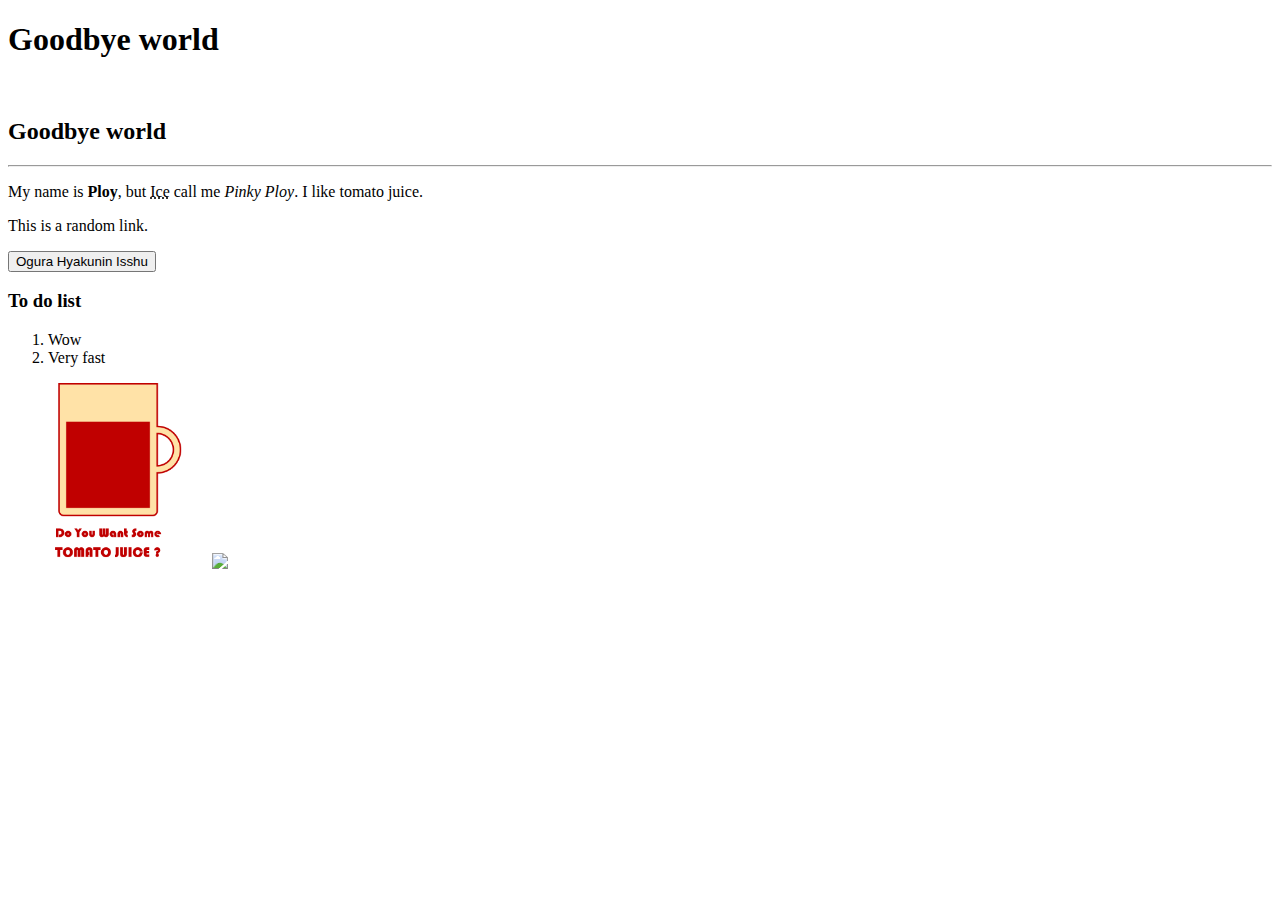
==== week1.html @ 1f38fbfa "yeah" ====
<!DOCTYPE html>
<html>
    <head>
        <title>WoWoWoW</title>
    </head>
    
    <body>
        <h1>Goodbye world</h1>
        <br>
        <h2>Goodbye world</h2>
        <hr>

        <p>My name is <b>Ploy</b>, but <abbr title = "Icy Ice">Ice</abbr> call me <i>Pinky Ploy</i>. I like tomato juice.</p>
        <p>This is a random link.</p>
        <a href = "http://jti.lib.virginia.edu/japanese/hyakunin/frames/hyakuframes.html"><button>Ogura Hyakunin Isshu</button></a>
        
        <h3>To do list</h3>
        <ol>
            <li>Wow</li>
            <li>Very fast</li>
        </ol>

        <img width="200px" src="tomatojuice.png">
        <img width="200px" src="https://th.bing.com/th/id/OIF.sV0T7b280kYFtc77lVpnNw?pid=ImgDet&rs=1">
        
    </body>

</html>
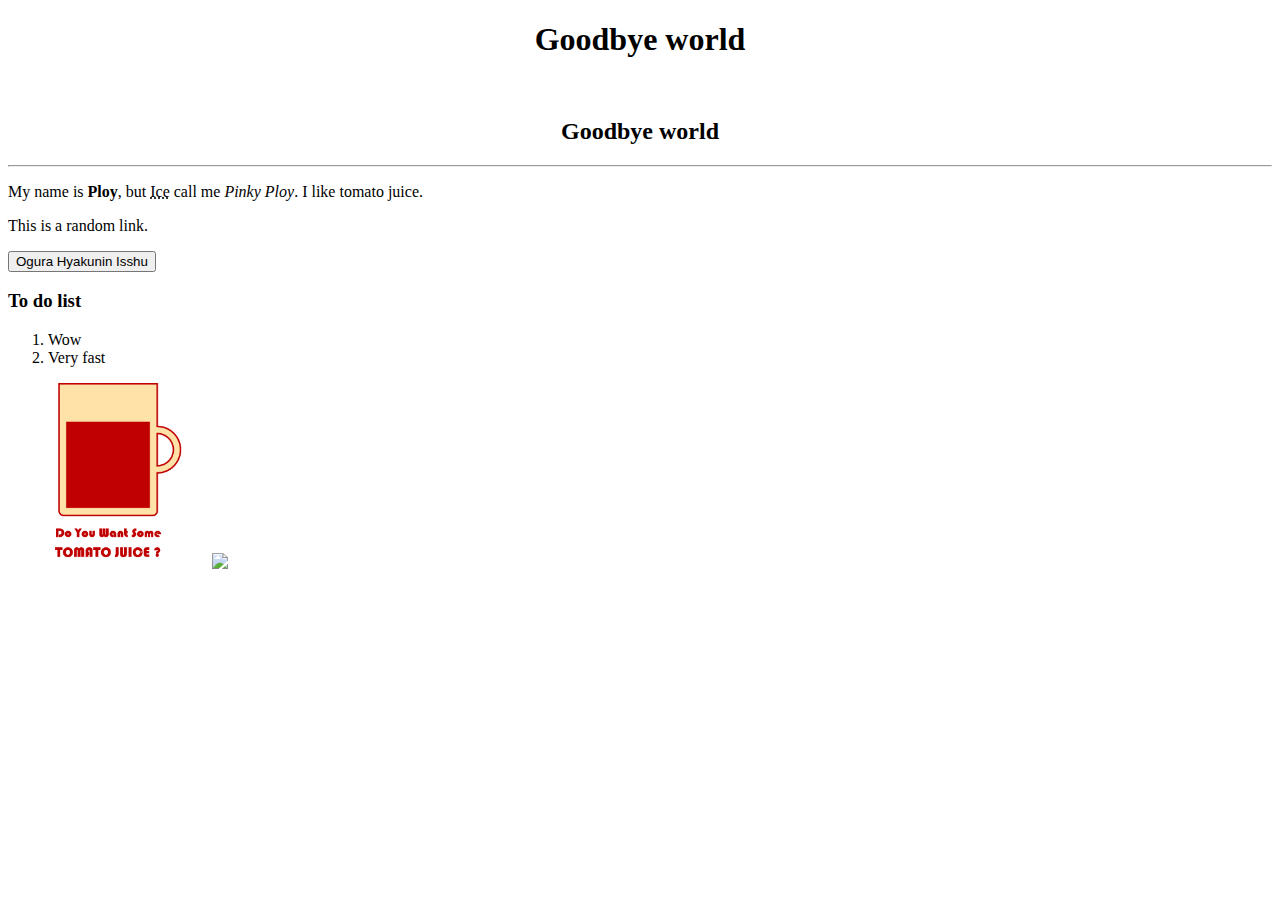
==== commit 3d5d2d52: "test" ====
--- a/week1.html
+++ b/week1.html
@@ -5,9 +5,9 @@
     </head>
     
     <body>
-        <h1>Goodbye world</h1>
+        <h1 align="center">Goodbye world</h1>
         <br>
-        <h2>Goodbye world</h2>
+        <h2 align="center">Goodbye world</h2>
         <hr>
 
         <p>My name is <b>Ploy</b>, but <abbr title = "Icy Ice">Ice</abbr> call me <i>Pinky Ploy</i>. I like tomato juice.</p>
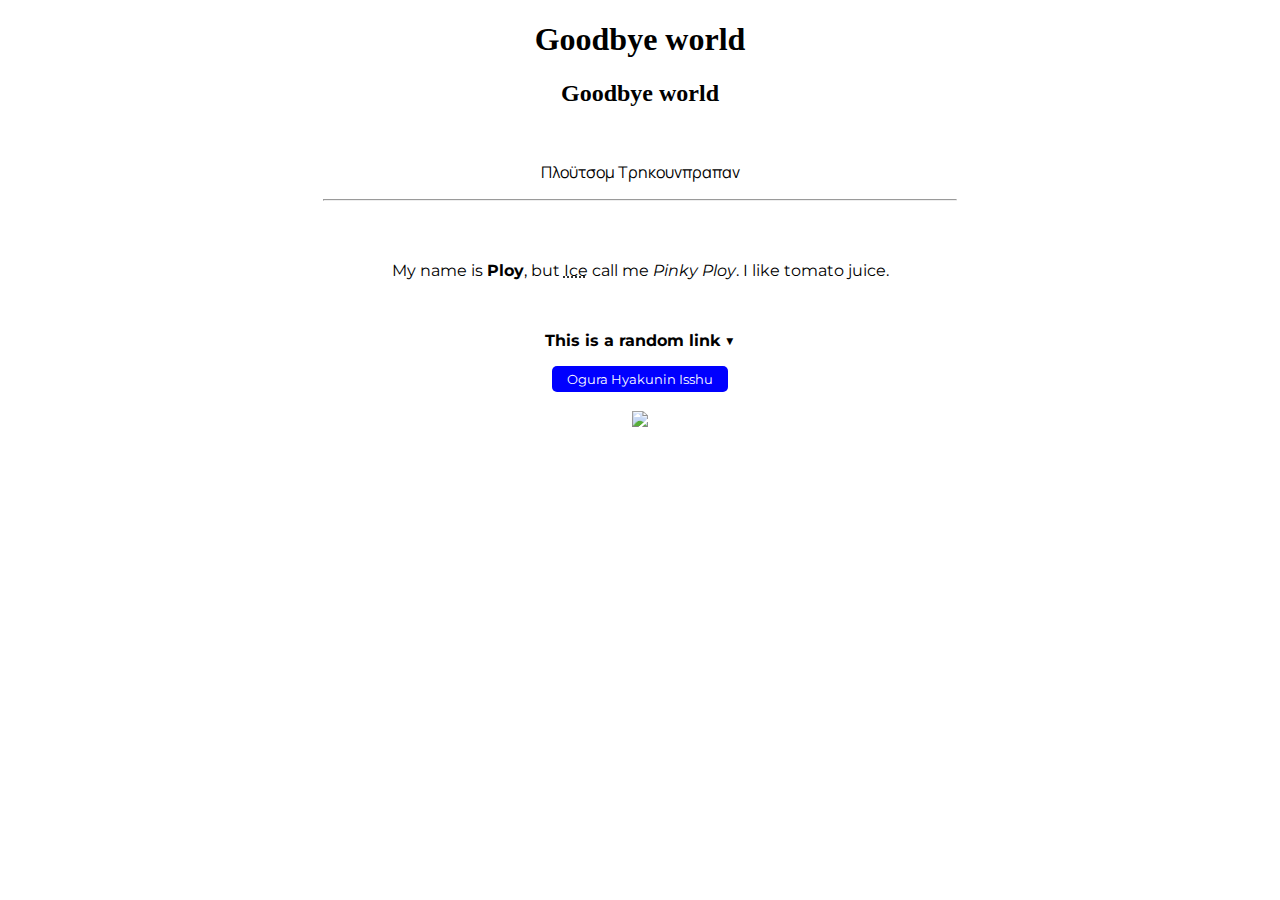
==== commit d51a7d16: "test2" ====
--- a/week1.html
+++ b/week1.html
@@ -2,26 +2,40 @@
 <html>
     <head>
         <title>WoWoWoW</title>
+
+        <link rel="preconnect" href="https://fonts.googleapis.com">
+        <link rel="preconnect" href="https://fonts.gstatic.com" crossorigin>
+        <link href="https://fonts.googleapis.com/css2?family=Manrope:wght@200;300;400;500;600;700;800&display=swap" rel="stylesheet">
+        <link rel="preconnect" href="https://fonts.googleapis.com">
+        <link rel="preconnect" href="https://fonts.gstatic.com" crossorigin>
+        <link href="https://fonts.googleapis.com/css2?family=Montserrat:ital,wght@0,200;0,400;0,600;1,200;1,400;1,600&display=swap" rel="stylesheet">
+
+        <link rel="stylesheet" href="week1.css" />
     </head>
     
     <body>
-        <h1 align="center">Goodbye world</h1>
-        <br>
-        <h2 align="center">Goodbye world</h2>
-        <hr>
+        <div class="top">
+            <h1>Goodbye world</h1>
+            <h2>Goodbye world</h2>
+            <br />
+            <p class="greek">Πλοϋτσομ Τρηκουνπραπαv</p>
+        </div>
+        
+        <hr width="50%" />
+        <br />
+        <br />
 
-        <p>My name is <b>Ploy</b>, but <abbr title = "Icy Ice">Ice</abbr> call me <i>Pinky Ploy</i>. I like tomato juice.</p>
-        <p>This is a random link.</p>
-        <a href = "http://jti.lib.virginia.edu/japanese/hyakunin/frames/hyakuframes.html"><button>Ogura Hyakunin Isshu</button></a>
+        <div class="cen">
+            <p>My name is <b>Ploy</b>, but <abbr title = "Icy Ice">Ice</abbr> call me <i>Pinky Ploy</i>. I like tomato juice.</p>
+            <br />
+            <p><b>This is a random link ▼</b></p>    
+            <a href = "http://jti.lib.virginia.edu/japanese/hyakunin/frames/hyakuframes.html"><button>Ogura Hyakunin Isshu</button></a>
+            <br />
+            <br />
         
-        <h3>To do list</h3>
-        <ol>
-            <li>Wow</li>
-            <li>Very fast</li>
-        </ol>
-
-        <img width="200px" src="tomatojuice.png">
-        <img width="200px" src="https://th.bing.com/th/id/OIF.sV0T7b280kYFtc77lVpnNw?pid=ImgDet&rs=1">
+            <img width="20%" src="https://littlefaifo.com/wp-content/uploads/2021/03/ourstory_012-6.jpg">
+        </div>
+        
         
     </body>
 
--- a/week1.css
+++ b/week1.css
@@ -0,0 +1,22 @@
+.greek{
+    font-family: 'Manrope', sans-serif;
+}
+
+.top{
+    text-align: center;
+}
+
+.cen{
+    font-family: 'Montserrat', sans-serif;
+    text-align: center;
+}
+
+button{
+    background-color: blue;
+    color: white;
+    font-family: 'Montserrat', sans-serif;
+    border: none;
+    border-radius: 5px;
+    padding: 5px 15px;
+
+}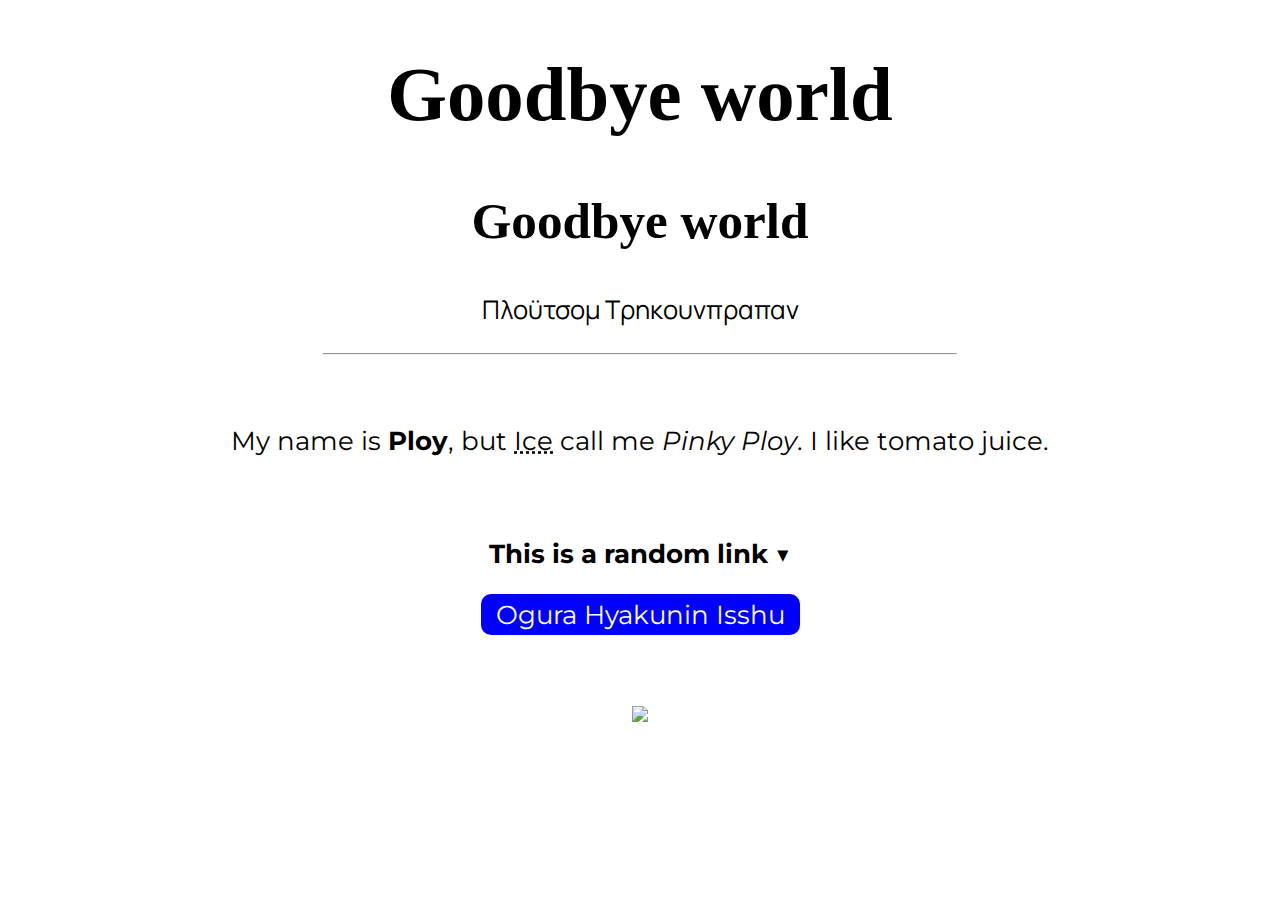
==== commit 15b3d647: "w0w" ====
--- a/week1.html
+++ b/week1.html
@@ -15,10 +15,9 @@
     
     <body>
         <div class="top">
-            <h1>Goodbye world</h1>
-            <h2>Goodbye world</h2>
-            <br />
-            <p class="greek">Πλοϋτσομ Τρηκουνπραπαv</p>
+            <h1 style="font-size: 6vw;">Goodbye world</h1>
+            <h2 style="font-size: 4vw;">Goodbye world</h2>
+            <p class="greek" style="font-size: 2vw;">Πλοϋτσομ Τρηκουνπραπαv</p>
         </div>
         
         <hr width="50%" />
@@ -32,8 +31,9 @@
             <a href = "http://jti.lib.virginia.edu/japanese/hyakunin/frames/hyakuframes.html"><button>Ogura Hyakunin Isshu</button></a>
             <br />
             <br />
+            <br />
         
-            <img width="20%" src="https://littlefaifo.com/wp-content/uploads/2021/03/ourstory_012-6.jpg">
+            <img width="50%" src="https://littlefaifo.com/wp-content/uploads/2021/03/ourstory_012-6.jpg">
         </div>
         
         
--- a/week1.css
+++ b/week1.css
@@ -9,14 +9,16 @@
 .cen{
     font-family: 'Montserrat', sans-serif;
     text-align: center;
+    font-size: 2vw;
 }
 
 button{
     background-color: blue;
     color: white;
     font-family: 'Montserrat', sans-serif;
+    font-size: 2vw;
     border: none;
-    border-radius: 5px;
+    border-radius: 10px;
     padding: 5px 15px;
 
 }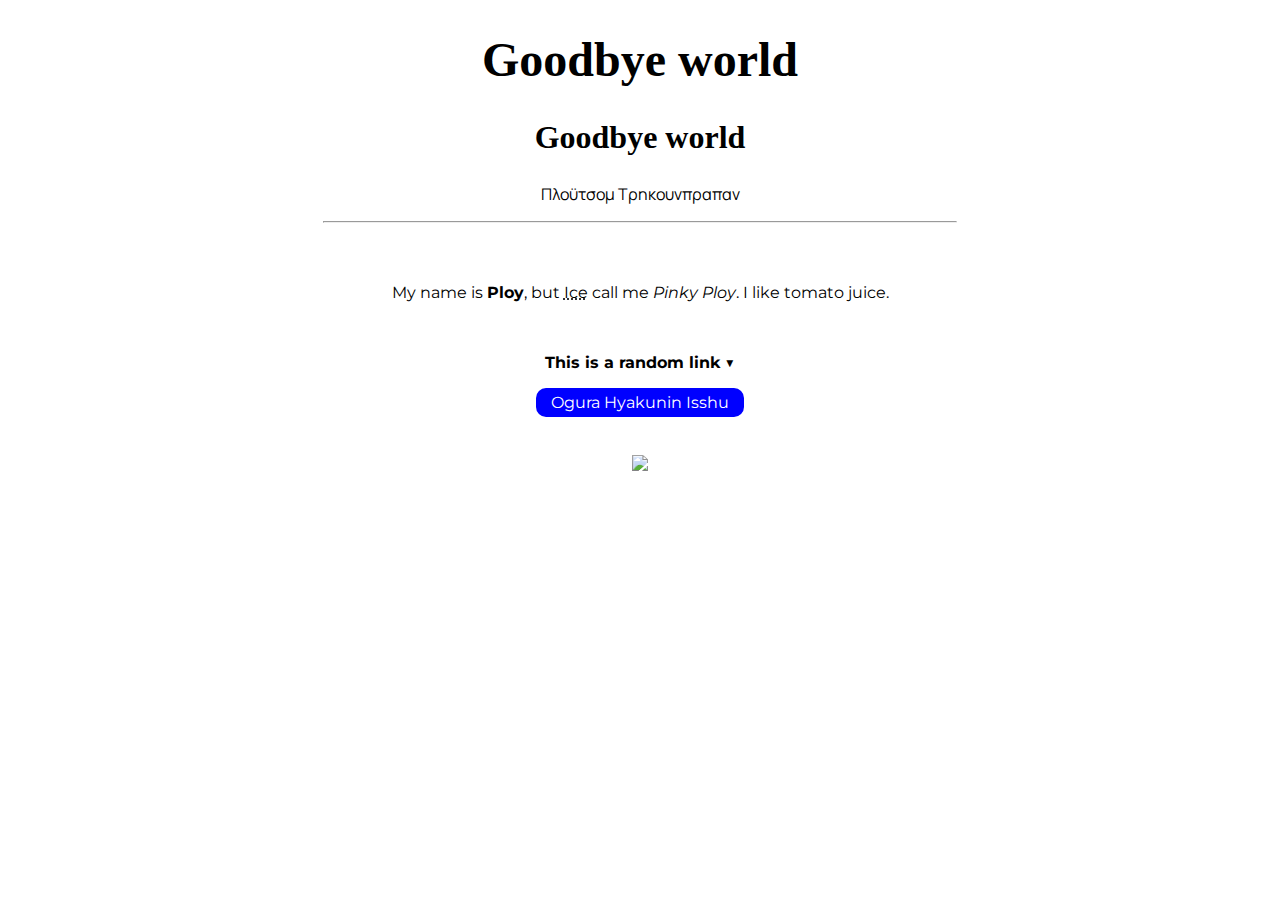
==== commit 7e5c6e93: "a" ====
--- a/week1.html
+++ b/week1.html
@@ -15,9 +15,9 @@
     
     <body>
         <div class="top">
-            <h1 style="font-size: 6vw;">Goodbye world</h1>
-            <h2 style="font-size: 4vw;">Goodbye world</h2>
-            <p class="greek" style="font-size: 2vw;">Πλοϋτσομ Τρηκουνπραπαv</p>
+            <h1 style="font-size: 48px;">Goodbye world</h1>
+            <h2 style="font-size: 32px;">Goodbye world</h2>
+            <p class="greek" style="font-size: 16px;">Πλοϋτσομ Τρηκουνπραπαv</p>
         </div>
         
         <hr width="50%" />
@@ -33,7 +33,7 @@
             <br />
             <br />
         
-            <img width="50%" src="https://littlefaifo.com/wp-content/uploads/2021/03/ourstory_012-6.jpg">
+            <img width="30%" src="https://littlefaifo.com/wp-content/uploads/2021/03/ourstory_012-6.jpg">
         </div>
         
         
--- a/week1.css
+++ b/week1.css
@@ -9,16 +9,20 @@
 .cen{
     font-family: 'Montserrat', sans-serif;
     text-align: center;
-    font-size: 2vw;
+    font-size: 16px;
 }
 
 button{
     background-color: blue;
     color: white;
     font-family: 'Montserrat', sans-serif;
-    font-size: 2vw;
+    font-size: 16px;
     border: none;
     border-radius: 10px;
     padding: 5px 15px;
 
+}
+
+button:hover{
+    background-color: blueviolet;
 }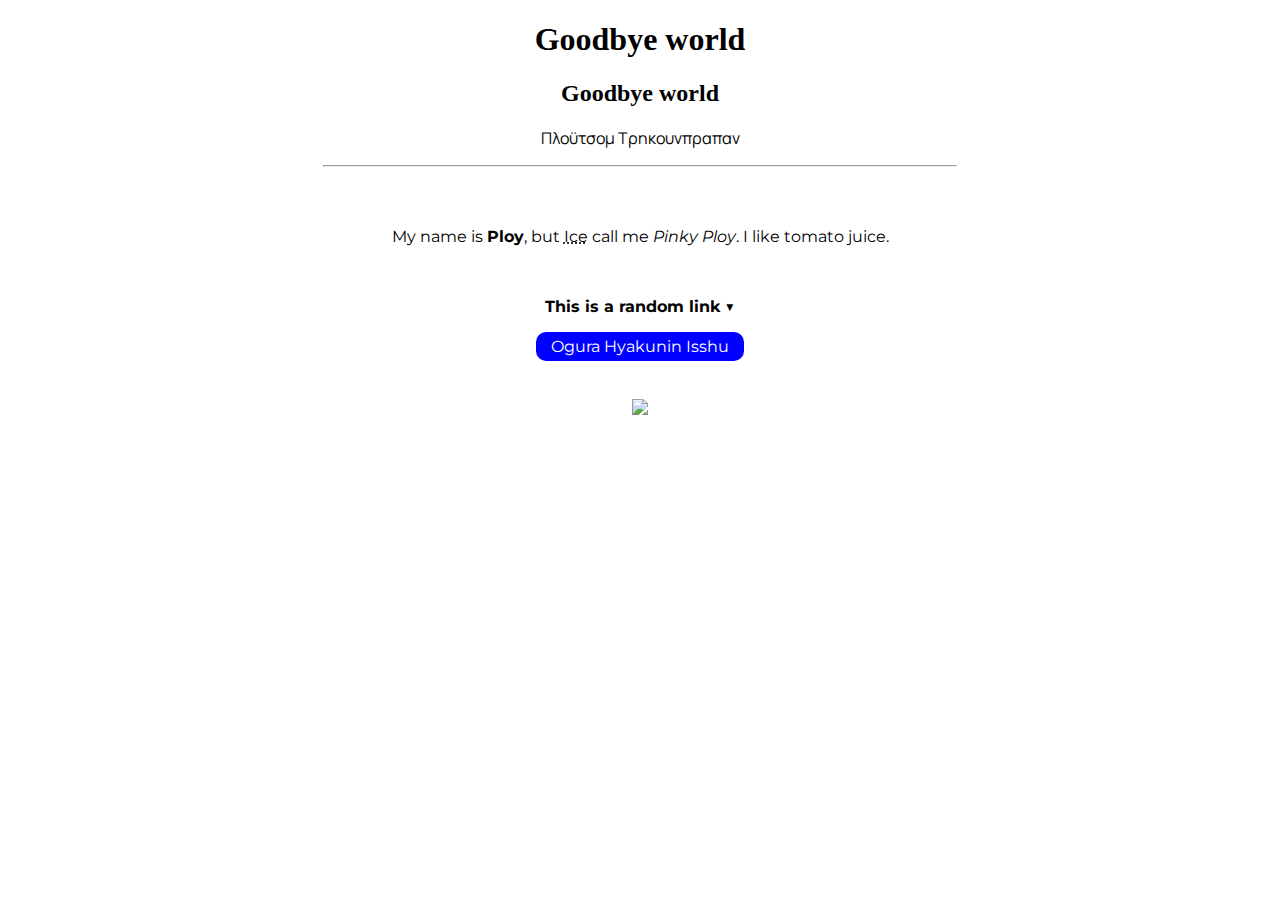
==== commit e34d84fc: "r" ====
--- a/week1.html
+++ b/week1.html
@@ -3,6 +3,9 @@
     <head>
         <title>WoWoWoW</title>
 
+        <meta charset="UTF-8" />
+        <meta http-equiv="X-UA-Compatible" content="IE=edge" />
+        <meta name="viewport" content="width=device-width, initial-scale=1.0" />
         <link rel="preconnect" href="https://fonts.googleapis.com">
         <link rel="preconnect" href="https://fonts.gstatic.com" crossorigin>
         <link href="https://fonts.googleapis.com/css2?family=Manrope:wght@200;300;400;500;600;700;800&display=swap" rel="stylesheet">
@@ -15,8 +18,8 @@
     
     <body>
         <div class="top">
-            <h1 style="font-size: 48px;">Goodbye world</h1>
-            <h2 style="font-size: 32px;">Goodbye world</h2>
+            <h1 style="font-size: 32px;">Goodbye world</h1>
+            <h2 style="font-size: 24px;">Goodbye world</h2>
             <p class="greek" style="font-size: 16px;">Πλοϋτσομ Τρηκουνπραπαv</p>
         </div>
         
@@ -25,7 +28,7 @@
         <br />
 
         <div class="cen">
-            <p>My name is <b>Ploy</b>, but <abbr title = "Icy Ice">Ice</abbr> call me <i>Pinky Ploy</i>. I like tomato juice.</p>
+            <p style="margin-left: 30px; margin-right: 30px;">My name is <b>Ploy</b>, but <abbr title = "Icy Ice">Ice</abbr> call me <i>Pinky Ploy</i>. I like tomato juice.</p>
             <br />
             <p><b>This is a random link ▼</b></p>    
             <a href = "http://jti.lib.virginia.edu/japanese/hyakunin/frames/hyakuframes.html"><button>Ogura Hyakunin Isshu</button></a>
@@ -33,7 +36,7 @@
             <br />
             <br />
         
-            <img width="30%" src="https://littlefaifo.com/wp-content/uploads/2021/03/ourstory_012-6.jpg">
+            <img width="400px" src="https://littlefaifo.com/wp-content/uploads/2021/03/ourstory_012-6.jpg">
         </div>
         
         
